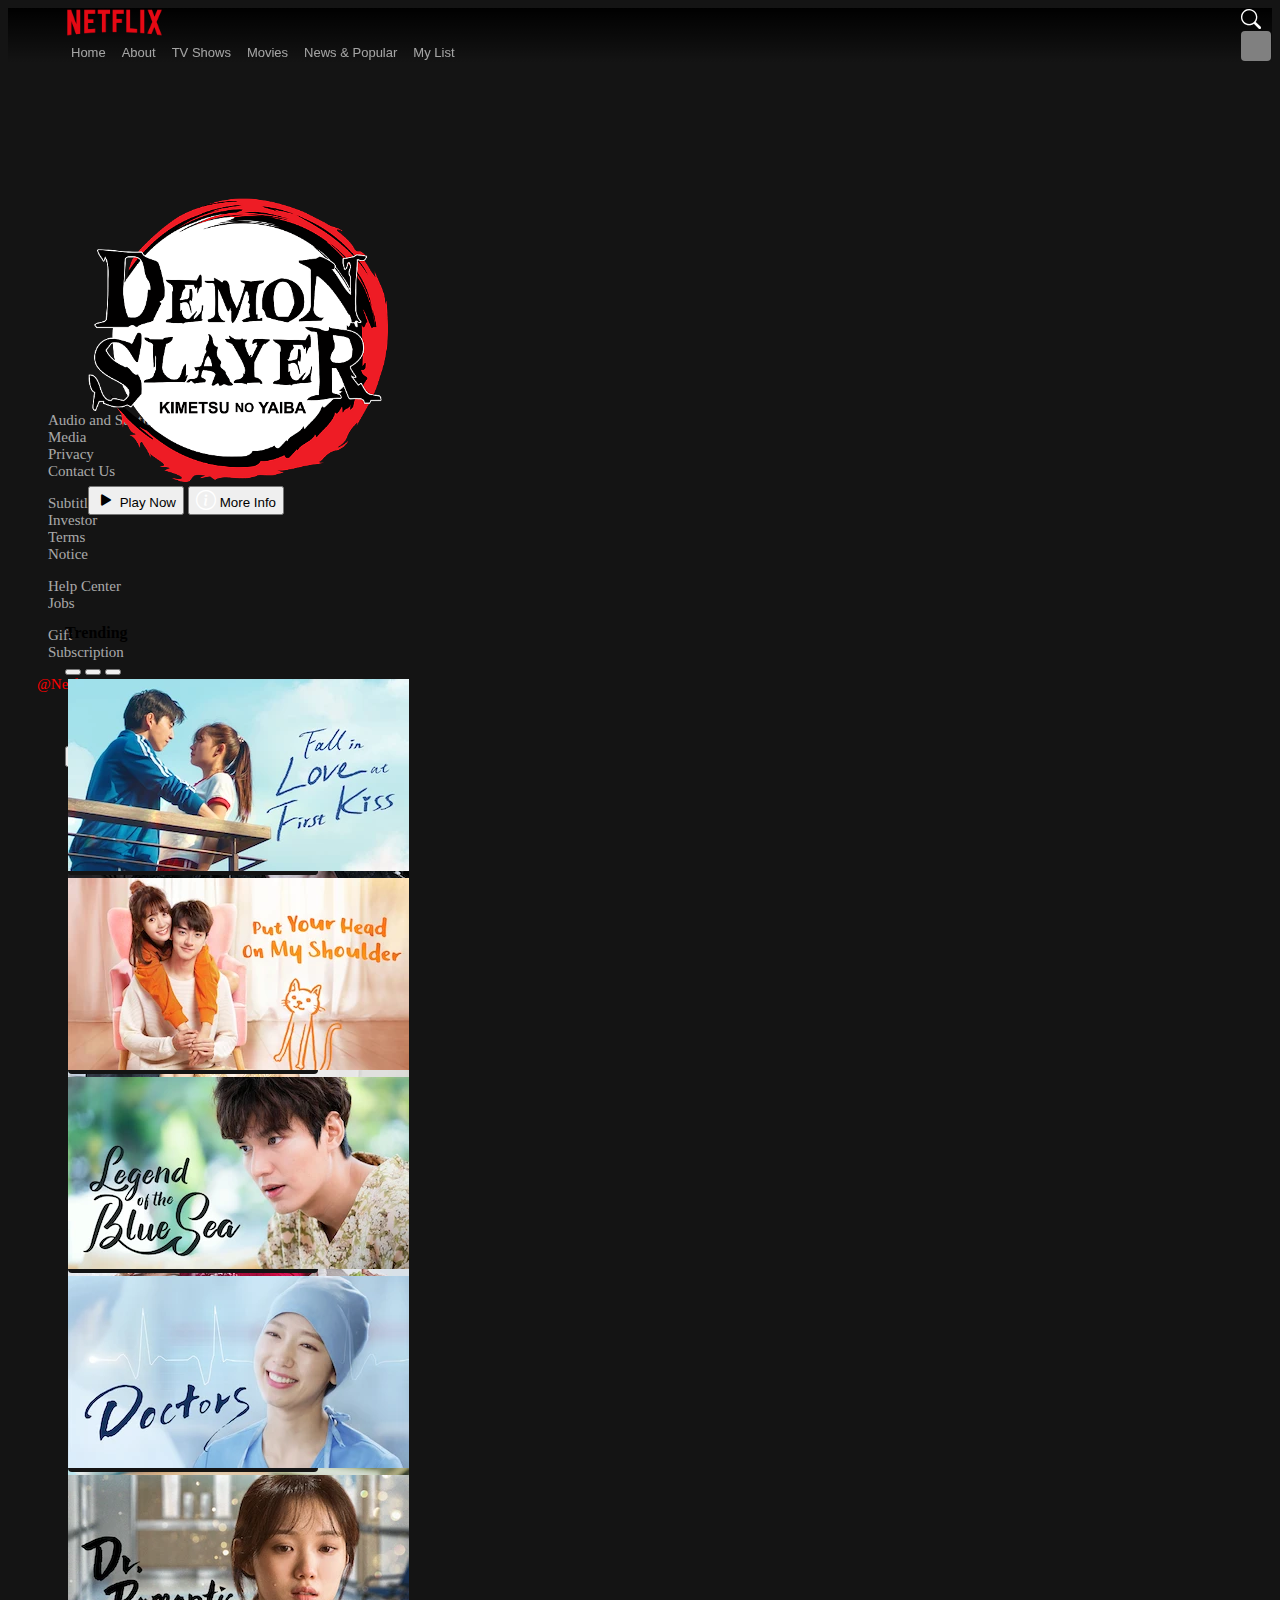
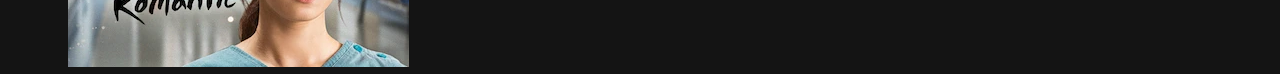
==== Landing-page/landing-page.html @ d166eecf "first commit" ====
<!doctype html>
<html lang="en">
  <head>
    <!-- Required meta tagss for new branch -->
    <meta charset="utf-8">
    <meta name="viewport" content="width=device-width, initial-scale=1">
    <link rel="stylesheet" href="https://cdn.jsdelivr.net/npm/bootstrap-icons@1.8.1/font/bootstrap-icons.css">
    <!-- Bootstrap CSS -->
    <link href="https://cdn.jsdelivr.net/npm/bootstrap@5.0.2/dist/css/bootstrap.min.css" rel="stylesheet" integrity="sha384-EVSTQN3/azprG1Anm3QDgpJLIm9Nao0Yz1ztcQTwFspd3yD65VohhpuuCOmLASjC" crossorigin="anonymous">
    <link rel="stylesheet" href="landing.css">
    <link rel="stylesheet" href="responsive.css">
    <link rel="stylesheet" href="https://cdn.jsdelivr.net/npm/bootstrap-icons@1.9.1/font/bootstrap-icons.css">
    <title>Mini Project</title>
    <script src="https://ajax.googleapis.com/ajax/libs/jquery/3.6.0/jquery.min.js"></script>
  </head>
  <body>
    <!--netflix navbar-->
    <nav class="navbar navbar-expand-lg netflix-navbar netflix-padding-left netflix-padding-right">
      <div class="container-fluid"> 
          <div class="netflix-row">
            <!--left-->
            <section class="left d-flex align-items-center">
              <a class="navbar-brand" href="#">
                <img src="../img/netflix-logo.png">
              </a>
              <!--dropdown-->
              <div class="netflix-dropdown-box dropdown">
                <button class="netflix-dropdown dropdown-toggle" type="button" data-bs-toggle="dropdown" aria-expanded="false">
                  Browse
                </button>
                <ul class="dropdown-menu">
                  <li><a class="dropdown-item" href="#">Home</a></li>
                  <li><a class="dropdown-item" href="../Landing-page/about.html">About</a></li>
                  <li><a class="dropdown-item" href="#">TV Shows</a></li>
                  <li><a class="dropdown-item" href="#">Movies</a></li>
                  <li><a class="dropdown-item" href="#">News & Popular</a></li>
                  <li><a class="dropdown-item" href="#">My List</a></li>
                </ul>
              </div>
              <!--dropdown-end-->

              <!--tabs-->
              <div class="netflix-nav">
                <section>
                  <button><a class="text-style-nav" href="../about.html" target="_blank">Home</a></button>
                  <button><a class="text-style-nav" href="../about.html" target="_blank">About</a></button>
                  <button>TV Shows</button>
                  <button>Movies</button>
                  <button>News & Popular</button>
                  <button>My List</button>
                </section>
              </div>
              <!--tabs-end-->

            </section>
            <!--left-end-->
    
            <!--right-->
            <section class="right d-flex align-items-center">
              <i class="bi bi-search"></i>
              <i class="bi bi-bell-fill"></i>
              <div class="netflix-profile"></div>
            </section>
            <!--right-end-->
          </div>
      </div>
    </nav>
    <!--netflix navbar-end-->

    <!--video content-->
    <div class="">
      <section class="netflix-home-video">
        <div class="top"></div>
        <div class="bottom"></div>
        <video src="../video/demon-slayer.mp4" autoplay muted loop></video>
        <div class="content">
          <section class="left">
            <img src="../img/demon-slayer.png" alt="">
            <div class="mt-2 d-flex">
              <button type="button" class="btn btn-light m-2">
                <i class="bi bi-play-fill" style="color: #000; padding: 0px;"></i>
                Play Now
              </button>
              <button type="button" class="btn btn-secondary m-2">
                <i class="bi bi-info-circle" style="padding: 0px;"></i>
                More Info
              </button>
            </div>
          </section>
        </div>
      </section>
    </div>
    <!--video content-end-->

    <!--slider-->
    <div class="slider-box">
      <section class="container-fluid slider1">
        <div class="d-flex justify-content-between">
          <p class="text-white"><b>Trending</b></p>
          <div style="padding-right: 57px !important;">
            <button type="button" data-bs-target="#carouselExampleIndicators" data-bs-slide-to="0" class="active" aria-current="true" aria-label="Slide 1"></button>
            <button type="button" data-bs-target="#carouselExampleIndicators" data-bs-slide-to="1" aria-label="Slide 2"></button>
            <button type="button" data-bs-target="#carouselExampleIndicators" data-bs-slide-to="2" aria-label="Slide 3"></button>
          </div>
        </div>
        <!---->
        <div id="carouselExampleIndicators" class="carousel slide" data-bs-ride="true">
          
          <div class="carousel-inner" style="position: relative; overflow: visible;">
            <!-- slider 1 -->
            <div class="carousel-item active">
              <section class="d-flex" style="position: absolute;">
                <!-- card -->
                <div class="card">
                  <img src="../img/drakor/Drakor2.webp" class="card-img-top" alt="...">
                  <div class="card-body">
                    <section class="d-flex justify-content-between">
                      <div>
                        <i class="bi bi-play-circle-fill card-icon"></i>
                        <i class="bi bi-plus-circle card-icon"></i>
                      </div>
                      <div>
                        <i class="bi bi-arrow-down-circle-fill card-icon"></i>
                      </div>
                    </section>
                    <section class="d-flex justify-content-between align-items-center mt-2">
                      <p class="netflix-card-text m-0" style="color:rgba(0, 186, 0) ;">97% match</p>
                      <span class="netflix-card-text m-2 text-white">Limited Series</span>
                      <span class="netflix-card-text border text-white p-1">HD</span>      
                    </section>
                    <p class="netflix-card-text m-0 text-white d-flex justify-content-start" >
                      <span style="padding-right: 20px;">Drama</span>  
                      <span style="padding-right: 20px;">Action</span>  
                      <span>Romance</span>
                    </p>
                    <button type="button" class="btn btn-primary mt-3 text-btn-more">More Info</button>
                  </div>
                </div>

                <div class="card">
                  <img src="../img/drakor/Drakor1.webp" class="card-img-top" alt="...">
                  <div class="card-body">
                    <section class="d-flex justify-content-between">
                      <div>
                        <i class="bi bi-play-circle-fill card-icon"></i>
                        <i class="bi bi-plus-circle card-icon"></i>
                      </div>
                      <div>
                        <i class="bi bi-arrow-down-circle-fill card-icon"></i>
                      </div>
                    </section>
                    <section class="d-flex justify-content-between align-items-center mt-2">
                      <p class="netflix-card-text m-0" style="color:rgba(0, 186, 0) ;">97% match</p>
                      <span class="netflix-card-text m-2 text-white">Limited Series</span>
                      <span class="netflix-card-text border text-white p-1">HD</span>      
                    </section>
                    <p class="netflix-card-text m-0 text-white d-flex justify-content-start" >
                      <span style="padding-right: 20px;">Drama</span>  
                      <span style="padding-right: 20px;">Action</span>  
                      <span>Romance</span>
                    </p>
                    <button type="button" class="btn btn-primary mt-3 text-btn-more">More Info</button>
                  </div>
                </div>

                <div class="card">
                  <img src="../img/drakor/Drakor3.webp" class="card-img-top" alt="...">
                  <div class="card-body">
                    <section class="d-flex justify-content-between">
                      <div>
                        <i class="bi bi-play-circle-fill card-icon"></i>
                        <i class="bi bi-plus-circle card-icon"></i>
                      </div>
                      <div>
                        <i class="bi bi-arrow-down-circle-fill card-icon"></i>
                      </div>
                    </section>
                    <section class="d-flex justify-content-between align-items-center mt-2">
                      <p class="netflix-card-text m-0" style="color:rgba(0, 186, 0) ;">97% match</p>
                      <span class="netflix-card-text m-2 text-white">Limited Series</span>
                      <span class="netflix-card-text border text-white p-1">HD</span>      
                    </section>
                    <p class="netflix-card-text m-0 text-white d-flex justify-content-start" >
                      <span style="padding-right: 20px;">Drama</span>  
                      <span style="padding-right: 20px;">Action</span>  
                      <span>Romance</span>
                    </p>
                    <button type="button" class="btn btn-primary mt-3 text-btn-more">More Info</button>
                  </div>
                </div>

                <div class="card">
                  <img src="../img/drakor/drakor4.jpg" class="card-img-top" alt="...">
                  <div class="card-body">
                    <section class="d-flex justify-content-between">
                      <div>
                        <i class="bi bi-play-circle-fill card-icon"></i>
                        <i class="bi bi-plus-circle card-icon"></i>
                      </div>
                      <div>
                        <i class="bi bi-arrow-down-circle-fill card-icon"></i>
                      </div>
                    </section>
                    <section class="d-flex justify-content-between align-items-center mt-2">
                      <p class="netflix-card-text m-0" style="color:rgba(0, 186, 0) ;">97% match</p>
                      <span class="netflix-card-text m-2 text-white">Limited Series</span>
                      <span class="netflix-card-text border text-white p-1">HD</span>      
                    </section>
                    <p class="netflix-card-text m-0 text-white d-flex justify-content-start" >
                      <span style="padding-right: 20px;">Drama</span>  
                      <span style="padding-right: 20px;">Action</span>  
                      <span>Romance</span>
                    </p>
                    <button type="button" class="btn btn-primary mt-3 text-btn-more">More Info</button>
                  </div>
                </div>

                <div class="card">
                  <img src="../img/drakor/Drakor5.webp" class="card-img-top" alt="...">
                  <div class="card-body">
                    <section class="d-flex justify-content-between">
                      <div>
                        <i class="bi bi-play-circle-fill card-icon"></i>
                        <i class="bi bi-plus-circle card-icon"></i>
                      </div>
                      <div>
                        <i class="bi bi-arrow-down-circle-fill card-icon"></i>
                      </div>
                    </section>
                    <section class="d-flex justify-content-between align-items-center mt-2">
                      <p class="netflix-card-text m-0" style="color:rgba(0, 186, 0) ;">97% match</p>
                      <span class="netflix-card-text m-2 text-white">Limited Series</span>
                      <span class="netflix-card-text border text-white p-1">HD</span>      
                    </section>
                    <p class="netflix-card-text m-0 text-white d-flex justify-content-start" >
                      <span style="padding-right: 20px;">Drama</span>  
                      <span style="padding-right: 20px;">Action</span>  
                      <span>Romance</span>
                    </p>
                    <button type="button" class="btn btn-primary mt-3 text-btn-more">More Info</button>
                  </div>
                </div>         

                <!-- card-end -->
              </section>
            </div>
            <!-- slider 1-end -->

            <!-- slider 2 -->
            <div class="carousel-item">
              <section class="d-flex" style="position: absolute;">
                <!-- card -->
                <div class="card">
                  <img src="../img/drakor/drakor6.jpg" class="card-img-top" alt="...">
                  <div class="card-body">
                    <section class="d-flex justify-content-between">
                      <div>
                        <i class="bi bi-play-circle-fill card-icon"></i>
                        <i class="bi bi-plus-circle card-icon"></i>
                      </div>
                      <div>
                        <i class="bi bi-arrow-down-circle-fill card-icon"></i>
                      </div>
                    </section>
                    <section class="d-flex justify-content-between align-items-center mt-2">
                      <p class="netflix-card-text m-0" style="color:rgba(0, 186, 0) ;">97% match</p>
                      <span class="netflix-card-text m-2 text-white">Limited Series</span>
                      <span class="netflix-card-text border text-white p-1">HD</span>      
                    </section>
                    <p class="netflix-card-text m-0 text-white d-flex justify-content-start" >
                      <span style="padding-right: 20px;">Drama</span>  
                      <span style="padding-right: 20px;">Action</span>  
                      <span>Romance</span>
                    </p>
                    <button type="button" class="btn btn-primary mt-3 text-btn-more">More Info</button>
                  </div>
                </div>

                <div class="card">
                  <img src="../img/drakor/Drakor7.webp" class="card-img-top" alt="...">
                  <div class="card-body">
                    <section class="d-flex justify-content-between">
                      <div>
                        <i class="bi bi-play-circle-fill card-icon"></i>
                        <i class="bi bi-plus-circle card-icon"></i>
                      </div>
                      <div>
                        <i class="bi bi-arrow-down-circle-fill card-icon"></i>
                      </div>
                    </section>
                    <section class="d-flex justify-content-between align-items-center mt-2">
                      <p class="netflix-card-text m-0" style="color:rgba(0, 186, 0) ;">97% match</p>
                      <span class="netflix-card-text m-2 text-white">Limited Series</span>
                      <span class="netflix-card-text border text-white p-1">HD</span>      
                    </section>
                    <p class="netflix-card-text m-0 text-white d-flex justify-content-start" >
                      <span style="padding-right: 20px;">Drama</span>  
                      <span style="padding-right: 20px;">Action</span>  
                      <span>Romance</span>
                    </p>
                    <button type="button" class="btn btn-primary mt-3 text-btn-more">More Info</button>
                  </div>
                </div>

                <div class="card">
                  <img src="../img/drakor/drakor8.webp" class="card-img-top" alt="...">
                  <div class="card-body">
                    <section class="d-flex justify-content-between">
                      <div>
                        <i class="bi bi-play-circle-fill card-icon"></i>
                        <i class="bi bi-plus-circle card-icon"></i>
                      </div>
                      <div>
                        <i class="bi bi-arrow-down-circle-fill card-icon"></i>
                      </div>
                    </section>
                    <section class="d-flex justify-content-between align-items-center mt-2">
                      <p class="netflix-card-text m-0" style="color:rgba(0, 186, 0) ;">97% match</p>
                      <span class="netflix-card-text m-2 text-white">Limited Series</span>
                      <span class="netflix-card-text border text-white p-1">HD</span>      
                    </section>
                    <p class="netflix-card-text m-0 text-white d-flex justify-content-start" >
                      <span style="padding-right: 20px;">Drama</span>  
                      <span style="padding-right: 20px;">Action</span>  
                      <span>Romance</span>
                    </p>
                    <button type="button" class="btn btn-primary mt-3 text-btn-more">More Info</button>
                  </div>
                </div>

                <div class="card">
                  <img src="../img/drakor/drakor9.webp" class="card-img-top" alt="...">
                  <div class="card-body">
                    <section class="d-flex justify-content-between">
                      <div>
                        <i class="bi bi-play-circle-fill card-icon"></i>
                        <i class="bi bi-plus-circle card-icon"></i>
                      </div>
                      <div>
                        <i class="bi bi-arrow-down-circle-fill card-icon"></i>
                      </div>
                    </section>
                    <section class="d-flex justify-content-between align-items-center mt-2">
                      <p class="netflix-card-text m-0" style="color:rgba(0, 186, 0) ;">97% match</p>
                      <span class="netflix-card-text m-2 text-white">Limited Series</span>
                      <span class="netflix-card-text border text-white p-1">HD</span>      
                    </section>
                    <p class="netflix-card-text m-0 text-white d-flex justify-content-start" >
                      <span style="padding-right: 20px;">Drama</span>  
                      <span style="padding-right: 20px;">Action</span>  
                      <span>Romance</span>
                    </p>
                    <button type="button" class="btn btn-primary mt-3 text-btn-more">More Info</button>
                  </div>
                </div>

                <div class="card">
                  <img src="../img/drakor/drakor10.jpg" class="card-img-top" alt="...">
                  <div class="card-body">
                    <section class="d-flex justify-content-between">
                      <div>
                        <i class="bi bi-play-circle-fill card-icon"></i>
                        <i class="bi bi-plus-circle card-icon"></i>
                      </div>
                      <div>
                        <i class="bi bi-arrow-down-circle-fill card-icon"></i>
                      </div>
                    </section>
                    <section class="d-flex justify-content-between align-items-center mt-2">
                      <p class="netflix-card-text m-0" style="color:rgba(0, 186, 0) ;">97% match</p>
                      <span class="netflix-card-text m-2 text-white">Limited Series</span>
                      <span class="netflix-card-text border text-white p-1">HD</span>      
                    </section>
                    <p class="netflix-card-text m-0 text-white d-flex justify-content-start" >
                      <span style="padding-right: 20px;">Drama</span>  
                      <span style="padding-right: 20px;">Action</span>  
                      <span>Romance</span>
                    </p>
                    <button type="button" class="btn btn-primary mt-3 text-btn-more">More Info</button>
                  </div>
                </div>

                <!-- card-end -->
              </section>
            </div>
            <!--slider 2-end-->

            <!--slider 3-->
            <div class="carousel-item">
              <section class="d-flex" style="position: absolute;">
                <!-- card -->
                <div class="card">
                  <img src="../img/drakor/drakor11.webp" class="card-img-top" alt="...">
                  <div class="card-body">
                    <section class="d-flex justify-content-between">
                      <div>
                        <i class="bi bi-play-circle-fill card-icon"></i>
                        <i class="bi bi-plus-circle card-icon"></i>
                      </div>
                      <div>
                        <i class="bi bi-arrow-down-circle-fill card-icon"></i>
                      </div>
                    </section>
                    <section class="d-flex justify-content-between align-items-center mt-2">
                      <p class="netflix-card-text m-0" style="color:rgba(0, 186, 0) ;">97% match</p>
                      <span class="netflix-card-text m-2 text-white">Limited Series</span>
                      <span class="netflix-card-text border text-white p-1">HD</span>      
                    </section>
                    <p class="netflix-card-text m-0 text-white d-flex justify-content-start" >
                      <span style="padding-right: 20px;">Drama</span>  
                      <span style="padding-right: 20px;">Action</span>  
                      <span>Romance</span>
                    </p>
                    <button type="button" class="btn btn-primary mt-3 text-btn-more">More Info</button>
                  </div>
                </div>

                <div class="card">
                  <img src="../img/drakor/drakor12.webp" class="card-img-top" alt="...">
                  <div class="card-body">
                    <section class="d-flex justify-content-between">
                      <div>
                        <i class="bi bi-play-circle-fill card-icon"></i>
                        <i class="bi bi-plus-circle card-icon"></i>
                      </div>
                      <div>
                        <i class="bi bi-arrow-down-circle-fill card-icon"></i>
                      </div>
                    </section>
                    <section class="d-flex justify-content-between align-items-center mt-2">
                      <p class="netflix-card-text m-0" style="color:rgba(0, 186, 0) ;">97% match</p>
                      <span class="netflix-card-text m-2 text-white">Limited Series</span>
                      <span class="netflix-card-text border text-white p-1">HD</span>      
                    </section>
                    <p class="netflix-card-text m-0 text-white d-flex justify-content-start" >
                      <span style="padding-right: 20px;">Drama</span>  
                      <span style="padding-right: 20px;">Action</span>  
                      <span>Romance</span>
                    </p>
                    <button type="button" class="btn btn-primary mt-3 text-btn-more">More Info</button>
                  </div>
                </div>

                <div class="card">
                  <img src="../img/drakor/drakor13.webp" class="card-img-top" alt="...">
                  <div class="card-body">
                    <section class="d-flex justify-content-between">
                      <div>
                        <i class="bi bi-play-circle-fill card-icon"></i>
                        <i class="bi bi-plus-circle card-icon"></i>
                      </div>
                      <div>
                        <i class="bi bi-arrow-down-circle-fill card-icon"></i>
                      </div>
                    </section>
                    <section class="d-flex justify-content-between align-items-center mt-2">
                      <p class="netflix-card-text m-0" style="color:rgba(0, 186, 0) ;">97% match</p>
                      <span class="netflix-card-text m-2 text-white">Limited Series</span>
                      <span class="netflix-card-text border text-white p-1">HD</span>      
                    </section>
                    <p class="netflix-card-text m-0 text-white d-flex justify-content-start" >
                      <span style="padding-right: 20px;">Drama</span>  
                      <span style="padding-right: 20px;">Action</span>  
                      <span>Romance</span>
                    </p>
                    <button type="button" class="btn btn-primary mt-3 text-btn-more">More Info</button>
                  </div>
                </div>

                <div class="card">
                  <img src="../img/drakor/drakor14.webp" class="card-img-top" alt="...">
                  <div class="card-body">
                    <section class="d-flex justify-content-between">
                      <div>
                        <i class="bi bi-play-circle-fill card-icon"></i>
                        <i class="bi bi-plus-circle card-icon"></i>
                      </div>
                      <div>
                        <i class="bi bi-arrow-down-circle-fill card-icon"></i>
                      </div>
                    </section>
                    <section class="d-flex justify-content-between align-items-center mt-2">
                      <p class="netflix-card-text m-0" style="color:rgba(0, 186, 0) ;">97% match</p>
                      <span class="netflix-card-text m-2 text-white">Limited Series</span>
                      <span class="netflix-card-text border text-white p-1">HD</span>      
                    </section>
                    <p class="netflix-card-text m-0 text-white d-flex justify-content-start" >
                      <span style="padding-right: 20px;">Drama</span>  
                      <span style="padding-right: 20px;">Action</span>  
                      <span>Romance</span>
                    </p>
                    <button type="button" class="btn btn-primary mt-3 text-btn-more">More Info</button>
                  </div>
                </div>

                <div class="card">
                  <img src="../img/drakor/drakor15.webp" class="card-img-top" alt="...">
                  <div class="card-body">
                    <section class="d-flex justify-content-between">
                      <div>
                        <i class="bi bi-play-circle-fill card-icon"></i>
                        <i class="bi bi-plus-circle card-icon"></i>
                      </div>
                      <div>
                        <i class="bi bi-arrow-down-circle-fill card-icon"></i>
                      </div>
                    </section>
                    <section class="d-flex justify-content-between align-items-center mt-2">
                      <p class="netflix-card-text m-0" style="color:rgba(0, 186, 0) ;">97% match</p>
                      <span class="netflix-card-text m-2 text-white">Limited Series</span>
                      <span class="netflix-card-text border text-white p-1">HD</span>      
                    </section>
                    <p class="netflix-card-text m-0 text-white d-flex justify-content-start" >
                      <span style="padding-right: 20px;">Drama</span>  
                      <span style="padding-right: 20px;">Action</span>  
                      <span>Romance</span>
                    </p>
                    <button type="button" class="btn btn-primary mt-3 text-btn-more">More Info</button>
                  </div>
                </div>

                <!-- card-end -->
              </section>
            </div>
            <!--slider 3-end-->
          </div>

          <button style="width: 50px;" class="carousel-control-prev icon-slide-btn" type="button" data-bs-target="#carouselExampleIndicators" data-bs-slide="prev">
            <span class="carousel-control-prev-icon" aria-hidden="true"></span>
            <span class="visually-hidden">Previous</span>
          </button>
          <button style="width: 150px;"  class="carousel-control-next icon-slide-btn" type="button" data-bs-target="#carouselExampleIndicators" data-bs-slide="next">
            <span class="carousel-control-next-icon" aria-hidden="true"></span>
            <span class="visually-hidden">Next</span>
          </button>
        </div>
        <!---->
      </section>
      
    </div>

    
    <!--slider-end-->

    <!--footer-->
    <div class="container footer">
      <div class="row">
        <div class="col-md-10 mx-auto">
          <div class="row">
            <div class="col-md-3">
              <ul>
                <li>Audio and Subtitle</li>
                <li>Media</li>
                <li>Privacy</li>
                <li>Contact Us</li>
              </ul>
            </div>
            <div class="col-md-3">
              <ul>
                <li>Subtitle</li>
                <li>Investor</li>
                <li>Terms</li>
                <li>Notice</li>
              </ul>
            </div>
            <div class="col-md-3">
              <ul>
                <li>Help Center</li>
                <li>Jobs</li>
              </ul>
            </div>
            <div class="col-md-3">
              <ul>
                <li>Gift</li>
                <li>Subscription</li>
              </ul>
            </div>
          </div>
        </div>
        <div class="col-md-10 mx-auto">
          <div class="row">
            <div class="col-12">
              <p class="copyright">@Netflix Powered by <b style="color: #fff;">Micro Fortwonatus</b></p>
            </div>
          </div>
        </div>
      </div>
    </div>
    <!--footer-end-->






    <script src="script.js"></script>
    <script src="https://cdn.jsdelivr.net/npm/bootstrap@5.2.1/dist/js/bootstrap.bundle.min.js" integrity="sha384-u1OknCvxWvY5kfmNBILK2hRnQC3Pr17a+RTT6rIHI7NnikvbZlHgTPOOmMi466C8" crossorigin="anonymous"></script>
  </body>
</html>
---- Landing-page/landing.css ----
body{
    background-color: #141414;
    overflow-x: hidden;
    position: relative;
}

.netflix-padding-left{
    padding-left: 57px !important;
}
.netflix-padding-right{
    padding-right: 57px !important;
}

.netflix-navbar{
    /* background-color: #0c0c0c; */
    position: fixed;
    width: 100vw;
    z-index: 1000;
    transition: background 0.2s linear;
}
/* .bg-sc{
    background-color: #0c0c0c;
}
.bg-trans{
    background-color: transparent;
} */
.netflix-row{
    width: 100%;
    display: flex;
    justify-content: space-between !important;
    align-items: center;
}

.navbar-brand img{
    width: 100px;
}
.text-style-nav{
    color: rgba(255, 255, 255, 0.619);
    text-decoration: none;
}
.text-style-nav:hover{
    color: #fff;
}
/* dropdown */
.netflix-dropdown-box{
    display: none;
}
.netflix-dropdown{
    background-color: transparent;
    color: #fff;
    border: none;
    font-size: 9px;
}
.netflix-dropdown-box .dropdown-menu{
    background-color: rgba(0, 0, 0, 0.796);
    font-size: 9px !important;
    color: #fff;
    margin-left: -80px;
    border-top: 3px solid #fff;
    margin-top: 30px;
}
.netflix-dropdown-box .dropdown-menu .dropdown-item{
    color: rgba(255, 255, 255, 0.769);
    text-align: center;
    width: 250px;
    font-size: 15px;
    padding: 10px 20px;
}
.netflix-dropdown-box .dropdown-menu .dropdown-item:hover{
    background-color: rgba(255, 255, 255, 0.111);
    color: #fff;
}

/* tabs */
.netflix-nav{
    display: block;
    align-items: center;
}
.netflix-nav button{
    background-color: transparent;
    color: rgba(255, 255, 255, 0.619);
    border: none;
    font-size: 13px;
}
.netflix-nav button:hover{
    color: #fff;
}

/* icon */
i{
    font-size: 20px;
    color: #fff;
    padding: 5px 20px;
}
.netflix-profile{
    width: 30px;
    height: 30px;
    background-color: gray;
    border-radius: 4px;
    margin-left: 20px;
    cursor: pointer;
}

/* netflix-video */
.netflix-home-video{
    width: 100%;
    position: relative;
    z-index: 10;
}
.netflix-home-video video{
    width: 100%;
}
.netflix-home-video .top{
    position: absolute;
    top: 0%;
    width: 100%;
    height: 55px;
    background: linear-gradient(to top, transparent, #000);
}
.netflix-home-video .bottom{
    position: absolute;
    bottom: 0%;
    width: 100%;
    height: 40px;
    background: linear-gradient(to bottom, transparent, #141414);
}
.netflix-home-video .content{
    position: absolute;
    top: 0%;
    width: 100%;
    z-index: 100;
    display: flex;
}
.netflix-home-video .content .left{
    margin-left: 80px;
}
.netflix-home-video .content img{
    margin-top: 190px;
    width: 300px;
}

/* slider */
.slider-box{
    padding-left: 57px !important;
}
.slider1{
    position: absolute;
    top: 600px;
    z-index: 500;
}
.card{
    width: 250px;
    background: #141414;
    border-radius: 4px;
    transition: 0.2s linear;
    margin: 3px;
    position: relative;
}
.card:hover{
    transform: scale(1.4);
    z-index: 10;
}
.card-icon{
    color: #fff;
    padding: 0px !important;
    font-size: 28px;
    border-radius: 50%;
    cursor: pointer;
}
.netflix-card-text{
    font-size: 12px;
}
.text-btn-more{
    font-size: 12px !important;
}
.card-body{
    display: none;
    padding: 10px 15px;
    position: absolute;
    background-color: #141414;
    top: 120px;
    width: 100%;
    z-index: 100 !important;
}
.card:hover > .card-body{
    display: block;
}

/* footer  */
.footer{
    margin-top: 250px;
    height: 200px;
}

ul{
    list-style: none;
    font-size: 15px;
    font-weight: 100;
    color: rgba(255, 255, 255, 0.646);
}
.copyright{
    font-size: 15px;
    font-weight: 200;
    color: red;
    margin-left: 29px;
}
.icon-slide-btn{
    margin-top: 70px !important; 
    z-index: 10000 !important;
}
---- Landing-page/responsive.css ----
@media(max-width:767.98px){
    .netflix-padding-left{
        padding-left: 10px !important;
    }
    
    
    .netflix-padding-right{
        padding-right: 10px !important;
    }
    .navbar-brand img{
        width: 43px;
   }
   .navbar{
       padding-top: unset !important;
       padding-bottom: unset !important;
   }
   i{
       font-size: 12px;
       cursor: pointer;
       padding: 5px !important;
   }
   .netflix-profile{
       margin-left: 5px ;
   }
   .netflix-dropdown-box{
    display: block;
}
.netflix-nav{
    display: none !important;
}

/* video */
.netflix-home-video .content .left{
    margin-left: 25px;
}
.netflix-home-video .content .left img{
    width: 200px;
    margin-top: 90px !important;
}
button{
    font-size: 10px !important;
    width: max-content !important;
    opacity: 0.8;
}

/*video*/
.slider{
    top: 250px;
    margin-left: 0px;
}

.card{
    width: 150px;
}
.margin-right{
    margin-right: unset;
}
.card-icon{
    font-size: 17px !important;
}
.card-body{
    top: 80px !important;
}
.netflix-card-text{
    font-size: 8px;
}
.position-slider2{
    top: 0px !important;
}
.margin-title{
    margin-top: 100px;
}
.margin-title2{
    margin-top: 14px;
}
.copy-right{
    
      margin-left: 0px !important;
}
}
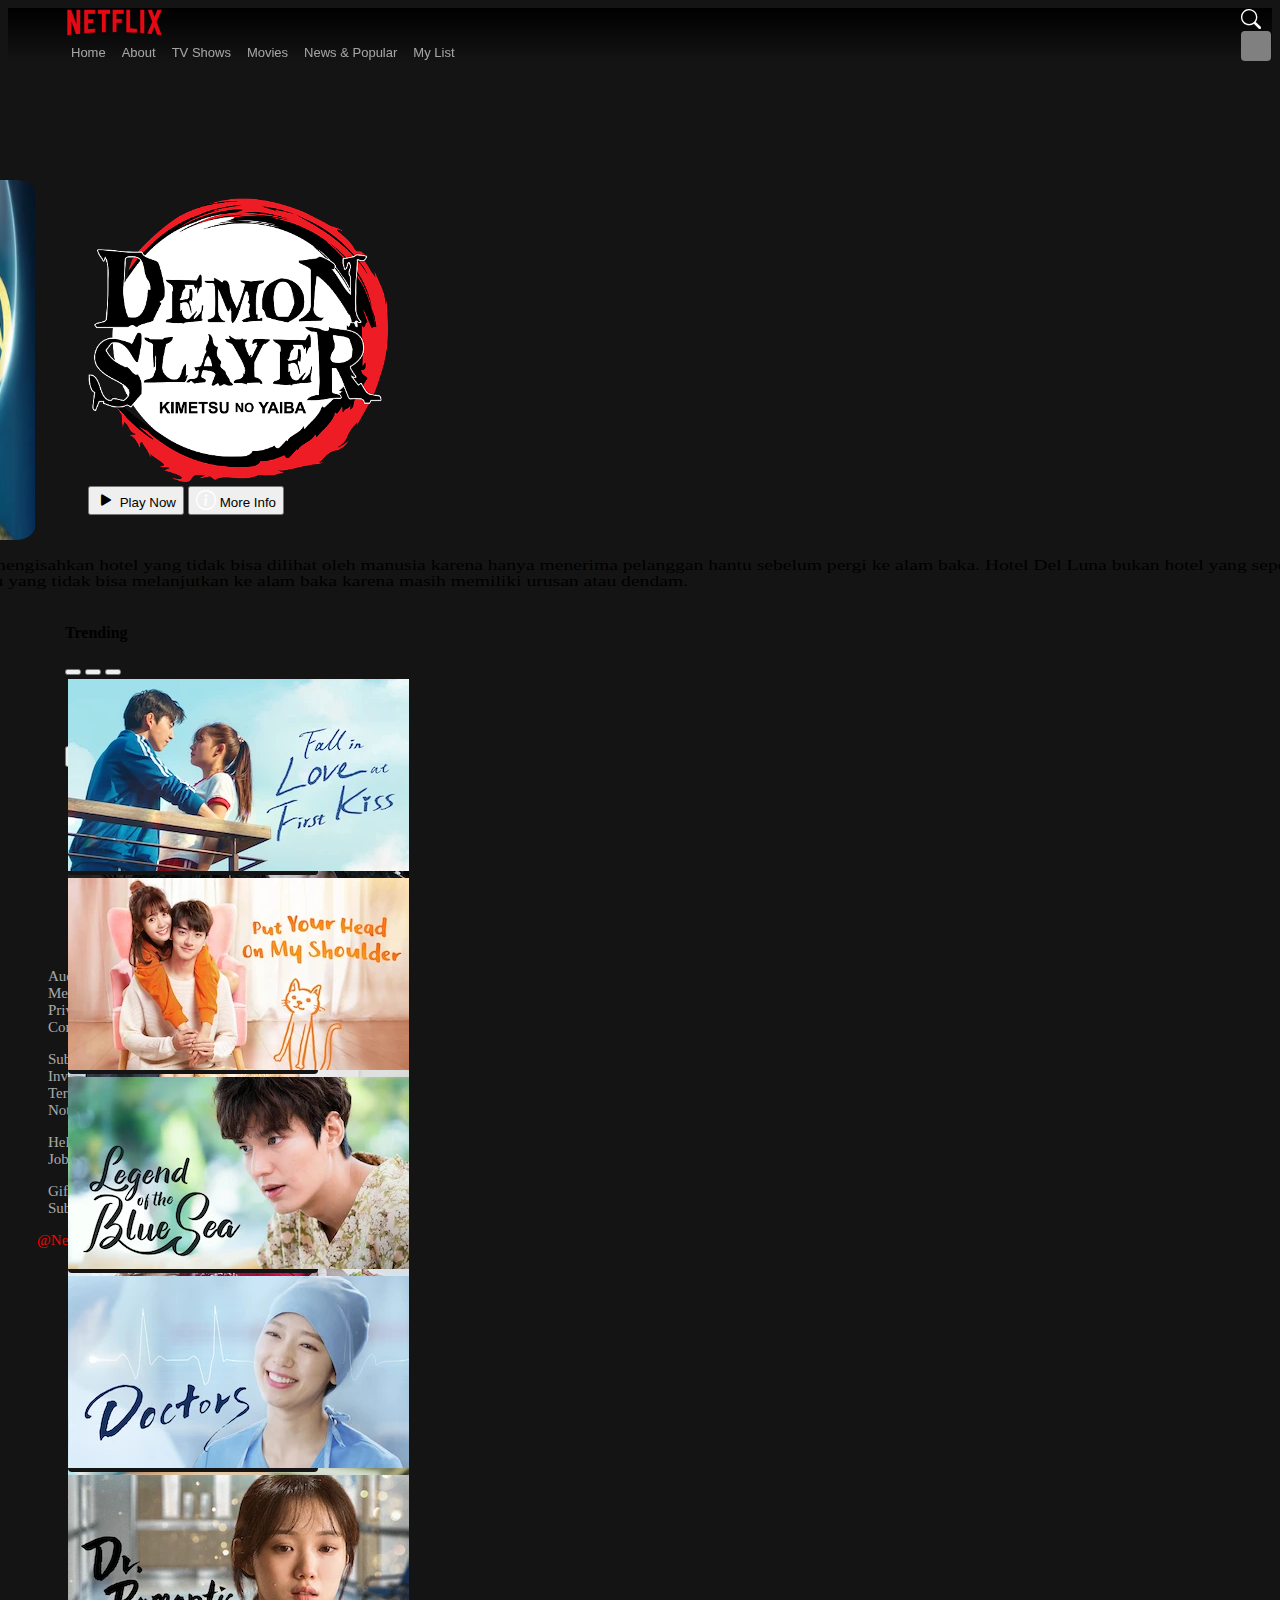
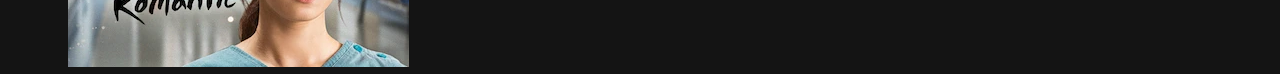
==== commit fa3c516a: "update-web-movie" ====
--- a/Landing-page/landing-page.html
+++ b/Landing-page/landing-page.html
@@ -8,7 +8,7 @@
     <!-- Bootstrap CSS -->
     <link href="https://cdn.jsdelivr.net/npm/bootstrap@5.0.2/dist/css/bootstrap.min.css" rel="stylesheet" integrity="sha384-EVSTQN3/azprG1Anm3QDgpJLIm9Nao0Yz1ztcQTwFspd3yD65VohhpuuCOmLASjC" crossorigin="anonymous">
     <link rel="stylesheet" href="landing.css">
-    <link rel="stylesheet" href="responsive.css">
+    <link rel="stylesheet" href="responsive.css"> 
     <link rel="stylesheet" href="https://cdn.jsdelivr.net/npm/bootstrap-icons@1.9.1/font/bootstrap-icons.css">
     <title>Mini Project</title>
     <script src="https://ajax.googleapis.com/ajax/libs/jquery/3.6.0/jquery.min.js"></script>
@@ -42,7 +42,7 @@
               <!--tabs-->
               <div class="netflix-nav">
                 <section>
-                  <button><a class="text-style-nav" href="../about.html" target="_blank">Home</a></button>
+                  <button><a class="text-style-nav" href="../Landing-page/landing-page.html">Home</a></button>
                   <button><a class="text-style-nav" href="../about.html" target="_blank">About</a></button>
                   <button>TV Shows</button>
                   <button>Movies</button>
@@ -66,6 +66,8 @@
       </div>
     </nav>
     <!--netflix navbar-end-->
+
+   
 
     <!--video content-->
     <div class="">
@@ -133,7 +135,7 @@
                       <span style="padding-right: 20px;">Action</span>  
                       <span>Romance</span>
                     </p>
-                    <button type="button" class="btn btn-primary mt-3 text-btn-more">More Info</button>
+                    <button type="button" class="btn btn-primary mt-3 text-btn-more" data-bs-toggle="modal" data-bs-target="#modalId">More Info</button>
                   </div>
                 </div>
 
@@ -159,7 +161,7 @@
                       <span style="padding-right: 20px;">Action</span>  
                       <span>Romance</span>
                     </p>
-                    <button type="button" class="btn btn-primary mt-3 text-btn-more">More Info</button>
+                    <button type="button" class="btn btn-primary mt-3 text-btn-more" data-bs-toggle="modal" data-bs-target="#modalId">More Info</button>
                   </div>
                 </div>
 
@@ -185,7 +187,7 @@
                       <span style="padding-right: 20px;">Action</span>  
                       <span>Romance</span>
                     </p>
-                    <button type="button" class="btn btn-primary mt-3 text-btn-more">More Info</button>
+                    <button type="button" class="btn btn-primary mt-3 text-btn-more" data-bs-toggle="modal" data-bs-target="#modalId">More Info</button>
                   </div>
                 </div>
 
@@ -211,7 +213,7 @@
                       <span style="padding-right: 20px;">Action</span>  
                       <span>Romance</span>
                     </p>
-                    <button type="button" class="btn btn-primary mt-3 text-btn-more">More Info</button>
+                    <button type="button" class="btn btn-primary mt-3 text-btn-more" data-bs-toggle="modal" data-bs-target="#modalId">More Info</button>
                   </div>
                 </div>
 
@@ -237,7 +239,7 @@
                       <span style="padding-right: 20px;">Action</span>  
                       <span>Romance</span>
                     </p>
-                    <button type="button" class="btn btn-primary mt-3 text-btn-more">More Info</button>
+                    <button type="button" class="btn btn-primary mt-3 text-btn-more" data-bs-toggle="modal" data-bs-target="#modalId">More Info</button>
                   </div>
                 </div>         
 
@@ -272,7 +274,7 @@
                       <span style="padding-right: 20px;">Action</span>  
                       <span>Romance</span>
                     </p>
-                    <button type="button" class="btn btn-primary mt-3 text-btn-more">More Info</button>
+                    <button type="button" class="btn btn-primary mt-3 text-btn-more" data-bs-toggle="modal" data-bs-target="#modalId">More Info</button>
                   </div>
                 </div>
 
@@ -298,7 +300,7 @@
                       <span style="padding-right: 20px;">Action</span>  
                       <span>Romance</span>
                     </p>
-                    <button type="button" class="btn btn-primary mt-3 text-btn-more">More Info</button>
+                    <button type="button" class="btn btn-primary mt-3 text-btn-more" data-bs-toggle="modal" data-bs-target="#modalId">More Info</button>
                   </div>
                 </div>
 
@@ -324,7 +326,7 @@
                       <span style="padding-right: 20px;">Action</span>  
                       <span>Romance</span>
                     </p>
-                    <button type="button" class="btn btn-primary mt-3 text-btn-more">More Info</button>
+                    <button type="button" class="btn btn-primary mt-3 text-btn-more" data-bs-toggle="modal" data-bs-target="#modalId">More Info</button>
                   </div>
                 </div>
 
@@ -350,7 +352,7 @@
                       <span style="padding-right: 20px;">Action</span>  
                       <span>Romance</span>
                     </p>
-                    <button type="button" class="btn btn-primary mt-3 text-btn-more">More Info</button>
+                    <button type="button" class="btn btn-primary mt-3 text-btn-more" data-bs-toggle="modal" data-bs-target="#modalId">More Info</button>
                   </div>
                 </div>
 
@@ -376,7 +378,7 @@
                       <span style="padding-right: 20px;">Action</span>  
                       <span>Romance</span>
                     </p>
-                    <button type="button" class="btn btn-primary mt-3 text-btn-more">More Info</button>
+                    <button type="button" class="btn btn-primary mt-3 text-btn-more" data-bs-toggle="modal" data-bs-target="#modalId">More Info</button>
                   </div>
                 </div>
 
@@ -411,7 +413,7 @@
                       <span style="padding-right: 20px;">Action</span>  
                       <span>Romance</span>
                     </p>
-                    <button type="button" class="btn btn-primary mt-3 text-btn-more">More Info</button>
+                    <button type="button" class="btn btn-primary mt-3 text-btn-more" data-bs-toggle="modal" data-bs-target="#modalId">More Info</button>
                   </div>
                 </div>
 
@@ -437,7 +439,7 @@
                       <span style="padding-right: 20px;">Action</span>  
                       <span>Romance</span>
                     </p>
-                    <button type="button" class="btn btn-primary mt-3 text-btn-more">More Info</button>
+                    <button type="button" class="btn btn-primary mt-3 text-btn-more" data-bs-toggle="modal" data-bs-target="#modalId">More Info</button>
                   </div>
                 </div>
 
@@ -463,7 +465,7 @@
                       <span style="padding-right: 20px;">Action</span>  
                       <span>Romance</span>
                     </p>
-                    <button type="button" class="btn btn-primary mt-3 text-btn-more">More Info</button>
+                    <button type="button" class="btn btn-primary mt-3 text-btn-more" data-bs-toggle="modal" data-bs-target="#modalId">More Info</button>
                   </div>
                 </div>
 
@@ -489,7 +491,7 @@
                       <span style="padding-right: 20px;">Action</span>  
                       <span>Romance</span>
                     </p>
-                    <button type="button" class="btn btn-primary mt-3 text-btn-more">More Info</button>
+                    <button type="button" class="btn btn-primary mt-3 text-btn-more" data-bs-toggle="modal" data-bs-target="#modalId">More Info</button>
                   </div>
                 </div>
 
@@ -515,7 +517,7 @@
                       <span style="padding-right: 20px;">Action</span>  
                       <span>Romance</span>
                     </p>
-                    <button type="button" class="btn btn-primary mt-3 text-btn-more">More Info</button>
+                    <button type="button" class="btn btn-primary mt-3 text-btn-more" data-bs-toggle="modal" data-bs-target="#modalId">More Info</button>
                   </div>
                 </div>
 
@@ -536,11 +538,35 @@
         </div>
         <!---->
       </section>
-      
     </div>
-
-    
     <!--slider-end-->
+
+    <!-- modal -->
+    <div class="modal"  id="modalId" >
+      <div class="modal-dialog bg-success">
+        <div class="modal-content" style="transform: scaleX(1.4);">
+          <div class="modal-header">
+            <button type="button" class="btn-close" data-bs-dismiss="modal" aria-label="Close"></button>    
+          </div>
+          <div class="modal-body">
+            <div class="row mt-2 p-3">
+              <div class="col-md-6">
+                <img class="image-modal" src="../img/drakor/drakor2.webp">
+              </div>
+              <div class="col-md-6" >
+                <p style="font-size: 14px;">Drama Korea besutan tvN ini mengisahkan hotel yang tidak bisa dilihat oleh manusia karena hanya menerima pelanggan hantu sebelum pergi ke alam baka. Hotel Del Luna bukan hotel yang seperti kamu bayangkan. Staf dan kliennya adalah jiwa atau hantu yang tidak bisa melanjutkan ke alam baka karena masih memiliki urusan atau dendam.
+                </p>
+                <div class="d-flex gap-2">
+                  <p style="font-size: 14px;">Rating:</p>
+                  <img style=" position: relative; top: -30px;" src="../img/rating.png" width="80px">
+                </div>
+              </div>
+            </div>
+          </div>
+        </div>
+      </div>
+    </div>
+    <!-- modal-end -->
 
     <!--footer-->
     <div class="container footer">
--- a/Landing-page/landing.css
+++ b/Landing-page/landing.css
@@ -207,4 +207,11 @@
 .icon-slide-btn{
     margin-top: 70px !important; 
     z-index: 10000 !important;
+}
+
+/* modal  */
+.image-modal{
+    width: 200px;
+    height: 40vh;
+    border-radius: 14px;
 }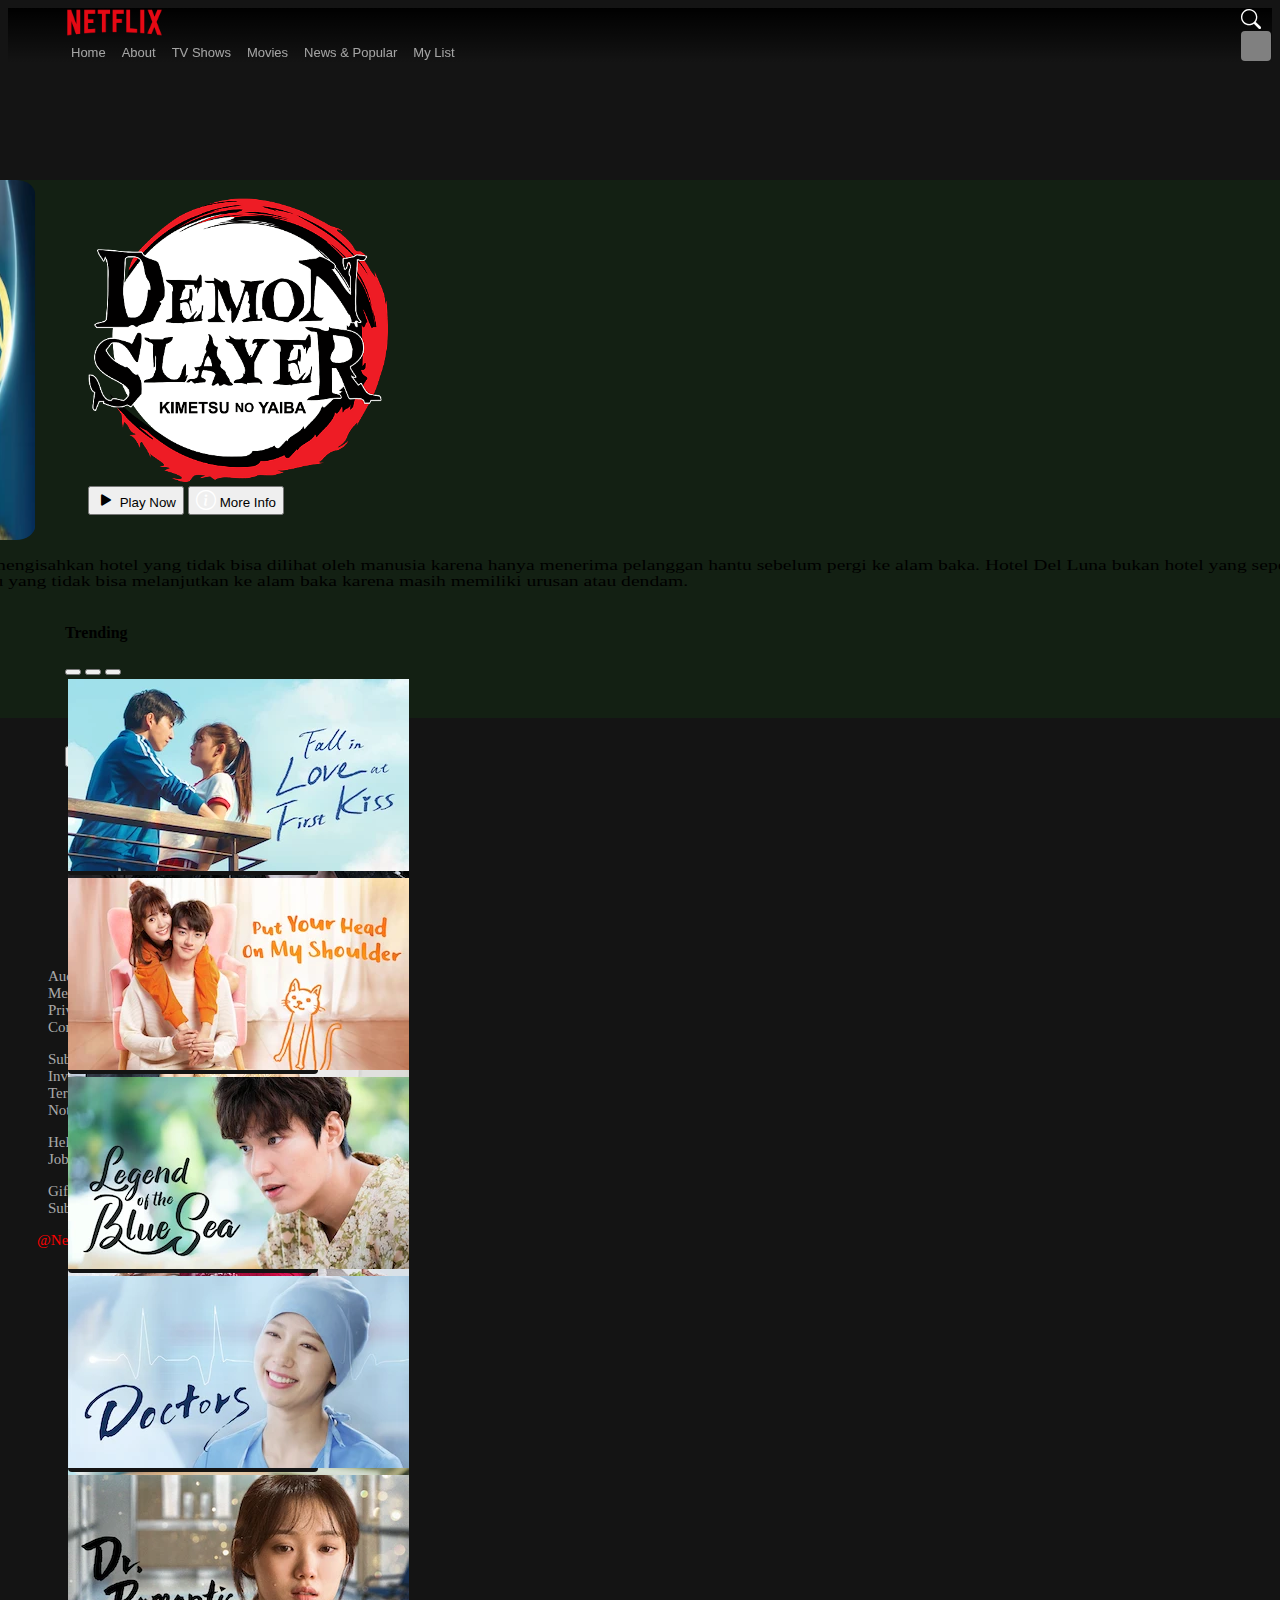
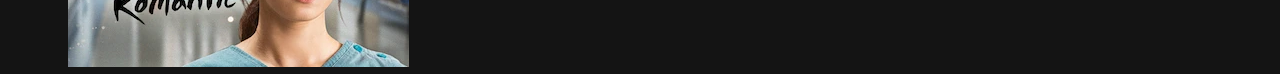
==== commit 9554ebf7: "update" ====
--- a/Landing-page/landing-page.html
+++ b/Landing-page/landing-page.html
@@ -614,11 +614,6 @@
     </div>
     <!--footer-end-->
 
-
-
-
-
-
     <script src="script.js"></script>
     <script src="https://cdn.jsdelivr.net/npm/bootstrap@5.2.1/dist/js/bootstrap.bundle.min.js" integrity="sha384-u1OknCvxWvY5kfmNBILK2hRnQC3Pr17a+RTT6rIHI7NnikvbZlHgTPOOmMi466C8" crossorigin="anonymous"></script>
   </body>
--- a/Landing-page/landing.css
+++ b/Landing-page/landing.css
@@ -155,6 +155,7 @@
     transition: 0.2s linear;
     margin: 3px;
     position: relative;
+    cursor: pointer;
 }
 .card:hover{
     transform: scale(1.4);
@@ -214,4 +215,7 @@
     width: 200px;
     height: 40vh;
     border-radius: 14px;
+}
+.modal-body{
+    background-color: #1414;
 }